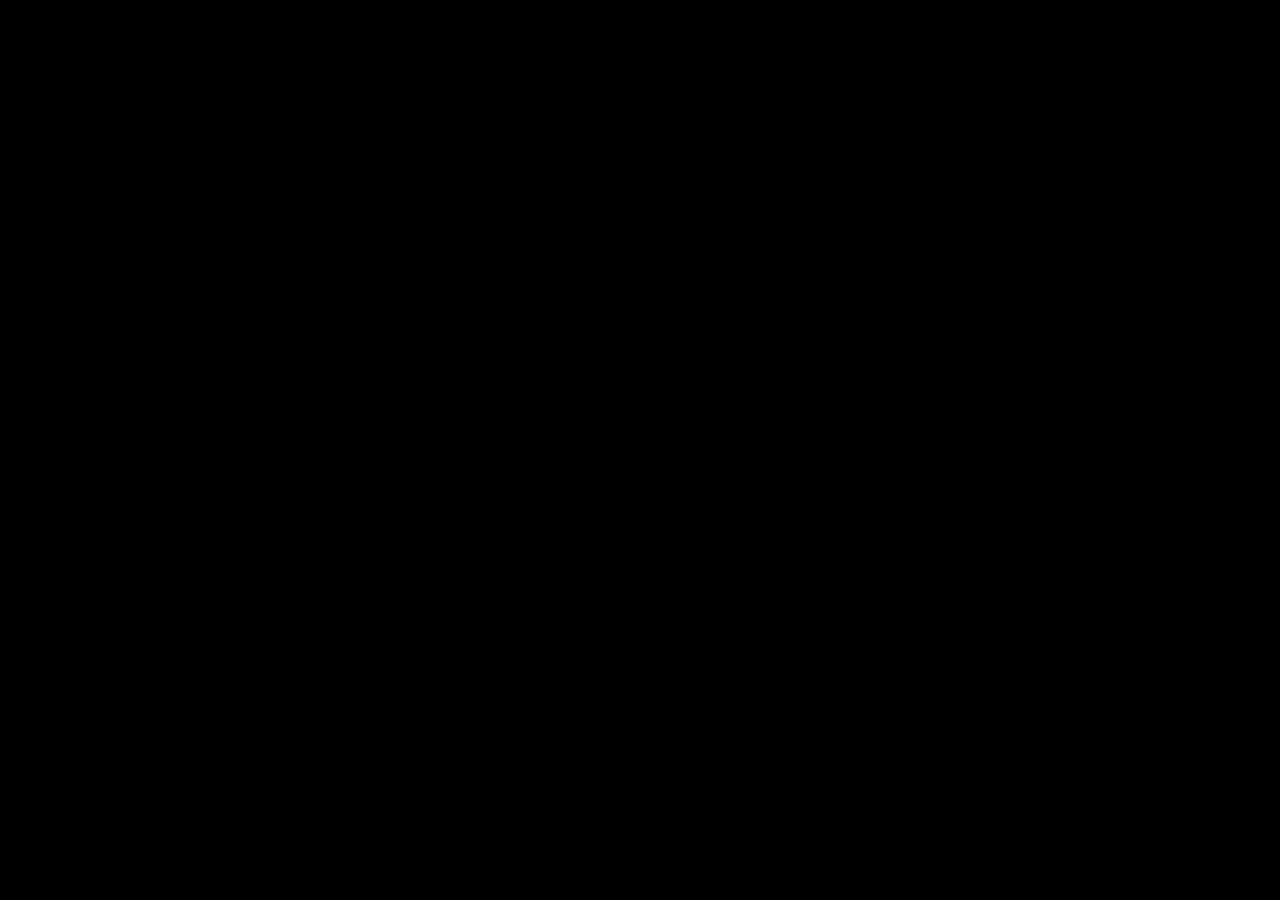
==== index.html @ 6f45ff0e "20211104 틀 제작" ====
<!DOCTYPE html>
<html lang="en">
<head>
    <meta charset="UTF-8">
    <meta http-equiv="X-UA-Compatible" content="IE=edge">
    <meta name="viewport" content="width=device-width, initial-scale=1.0">
    <!--<meta http-equiv="refresh" content="6; URL=./main.html">-->
    <title>My chat</title>
    <link rel="stylesheet" href="./css/common.css">
    <link rel="stylesheet" href="./css/index.css">
</head>
<body>
    <div class="wrap">
        <svg version="1.1" id="Layer_1" xmlns="http://www.w3.org/2000/svg" xmlns:xlink="http://www.w3.org/1999/xlink" x="0px" y="0px"
	 viewBox="0 0 272.6 147.1" style="enable-background:new 0 0 272.6 147.1;" xml:space="preserve">
            <g>
                <path d="M2.8,73.1V24.6c0-6,1.5-10.9,4.4-14.7c2.9-3.8,6.7-5.7,11.4-5.7c5.5,0,9.8,3.2,12.8,9.5c1.8-3.4,3.8-5.9,5.9-7.3
                c2.1-1.5,4.7-2.2,7.7-2.2c4.8,0,8.6,1.9,11.1,5.7c2.6,3.8,3.9,9.3,3.9,16.5v46.7H43.9V29.4c0-2.2-0.1-3.6-0.4-4.3
                c-0.3-0.7-0.8-1.1-1.7-1.1c-1.6,0-2.4,1.7-2.4,5v44.1H23.4V29.4c0-2.1-0.1-3.6-0.4-4.3c-0.3-0.7-0.9-1.1-1.7-1.1
                c-1.6,0-2.4,1.8-2.4,5.4v43.7H2.8z"/>
                <path d="M71.1,93.6v-16c2.5,1.1,4.6,1.6,6.5,1.6c5.9,0,9.7-3.4,11.5-10.1C85.8,71,82.7,72,79.7,72c-4.5,0-8.2-1.7-11.1-5.1
                c-2.9-3.4-4.4-7.7-4.4-13V23h18.2v26.4c0,2.9,1.2,4.4,3.6,4.4c2.3,0,3.5-1.6,3.5-4.8V23h18.2v43.8c0,8.2-2.3,14.8-6.8,19.8
                c-5.4,6-12,9-19.7,9C77.8,95.6,74.4,95,71.1,93.6z"/>
                <path d="M136.4,109.4l15-6.5c2.7,8.3,2.8,15.6,0.5,21.9c-2.3,6.3-7,11-14,14.3c-7.1,3.3-14.1,3.6-21.1,0.9
                c-7-2.7-12.2-7.6-15.5-14.8c-3.4-7.3-3.8-14.5-1.2-21.7c2.6-7.2,7.4-12.5,14.5-15.8c7-3.2,14-3.5,20.9-0.8
                c4.8,1.9,9.3,5.5,13.4,10.8l-14.7,8c-4.2-4.5-8.6-5.7-13.3-3.5c-3,1.4-5,3.6-6,6.7c-1,3.1-0.7,6.2,0.8,9.5c1.5,3.2,3.7,5.4,6.6,6.6
                c2.9,1.2,5.8,1.1,8.8-0.3c3-1.4,5-3.4,5.9-6.1C137.8,116.1,137.6,113,136.4,109.4z"/>
                <path d="M173.6,75v20.5c2.5-2.3,5-3.4,7.5-3.4c3.8,0,6.8,1.7,9,5.1c2.2,3.4,3.3,8,3.3,13.8v31.1h-14.8v-26c0-2.1-0.2-3.5-0.5-4.2
                c-0.4-0.7-1-1.1-2.1-1.1c-1.7,0-2.5,1.5-2.5,4.6v26.7h-14.8V75H173.6z"/>
                <path d="M222.9,123.4v19.1c-1.2,0.3-2.3,0.4-3.3,0.4c-5.9,0-10.9-2.4-14.8-7.3c-4-4.9-5.9-11-5.9-18.3c0-7.1,2-13.2,6-18.1
                c4-5,8.8-7.4,14.6-7.4c6.4,0,11.4,2.3,15.1,7c3.7,4.6,5.5,11,5.5,19v24.1h-14.8v-22.8c0-2.6-0.5-4.7-1.5-6.2c-1-1.5-2.4-2.3-4.1-2.3
                c-1.6,0-2.9,0.7-4,2.1c-1.1,1.4-1.7,3.1-1.7,5c0,2,0.5,3.7,1.5,5c1,1.3,2.3,2,3.9,2C220.6,124.7,221.8,124.3,222.9,123.4z"/>
                <path d="M261.8,74.6v18.8h6.6v19.5h-6.6c0,3.9,0.5,6.6,1.5,8.1s2.8,2.2,5.4,2.2v19.4c-0.8,0-1.3,0-1.7,0c-3.3,0-6.5-1-9.5-2.9
                c-3-1.9-5.3-4.6-7.1-7.9c-2.3-4.2-3.4-9.9-3.4-16.8V74.6H261.8z"/>
            </g>
        </svg>

    </div>
</body>
</html>
---- css/common.css ----
@charset "utf-8";

@import url('https://fonts.googleapis.com/css2?family=Noto+Sans+KR:wght@100;300;400&display=swap');

*{box-sizing: border-box; font-family: 'Noto Sans KR', sans-serif;}
html, body{margin: 0; padding: 0;}
h1, h2, h3, h4, h5, h6, p{margin: 0;}
ul, ol{margin: 0; padding: 0; list-style: none;}
a{text-decoration: none;}



body{
    background-color: #000;
}
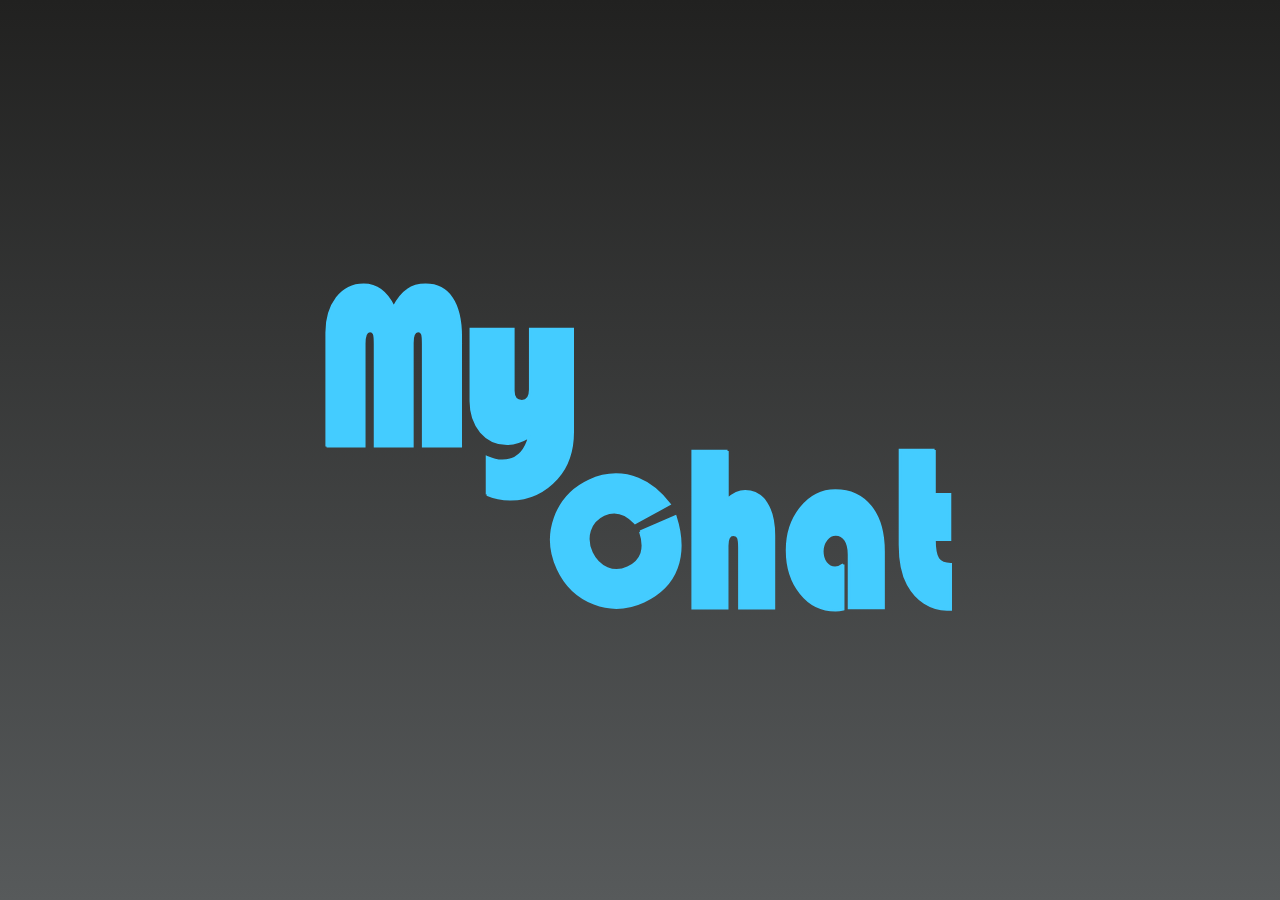
==== commit 26091a97: "채팅앱 틀 제작 완성 20211105" ====
--- a/index.html
+++ b/index.html
@@ -4,7 +4,7 @@
     <meta charset="UTF-8">
     <meta http-equiv="X-UA-Compatible" content="IE=edge">
     <meta name="viewport" content="width=device-width, initial-scale=1.0">
-    <!--<meta http-equiv="refresh" content="6; URL=./main.html">-->
+    <meta http-equiv="refresh" content="6; URL=./main.html">
     <title>My chat</title>
     <link rel="stylesheet" href="./css/common.css">
     <link rel="stylesheet" href="./css/index.css">
--- a/css/common.css
+++ b/css/common.css
@@ -12,4 +12,7 @@
 
 body{
     background-color: #000;
+}
+body::-webkit-scrollbar{
+    width: 0;
 }--- a/css/index.css
+++ b/css/index.css
@@ -0,0 +1,32 @@
+@charset "utf-8";
+
+body{
+    width: 100%;
+    height: 100vh;
+    position: relative;
+
+    background: rgb(87,90,91);
+    background: linear-gradient(0deg, rgba(87,90,91,1) 0%, rgba(33,33,32,1) 100%);
+}
+
+body .wrap{
+    position: absolute;
+    width: 50%;
+    top: 50%; left: 50%;
+    transform: translate(-50%, -50%);
+}
+body .wrap path{
+    stroke: #44ccff;
+    fill: #44ccff;
+    stroke-dasharray: 3000;
+    opacity: 1;
+    animation: ani_stroke 4s;
+    stroke-width: 1;
+}
+
+@keyframes ani_stroke{
+    0%{opacity: 0; stroke-dashoffset: 3000; fill: none;}
+    50%{opacity: 1; stroke-dashoffset: 3000;}
+    90%{fill: rgba(255, 255, 255, 0);}
+    100%{opacity: 1; stroke-dashoffset: 0; fill: #44ccff;}
+}